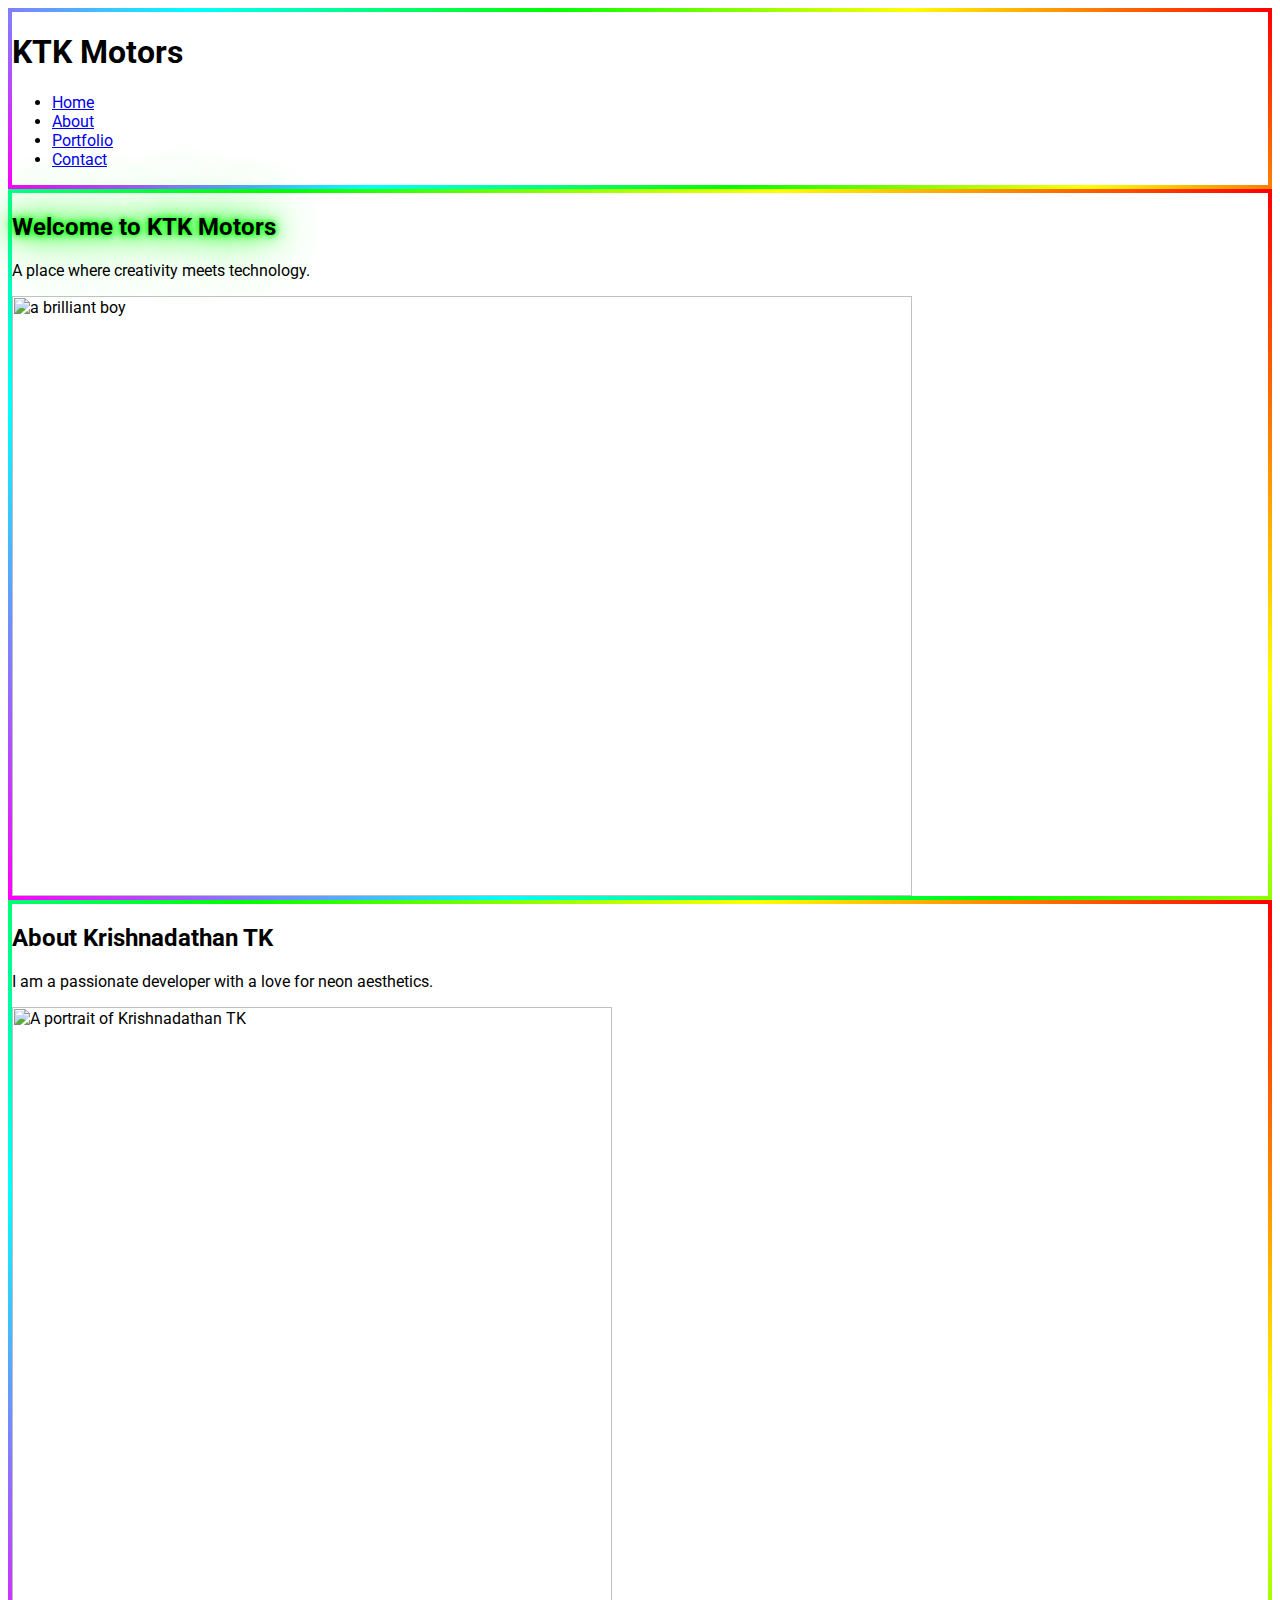
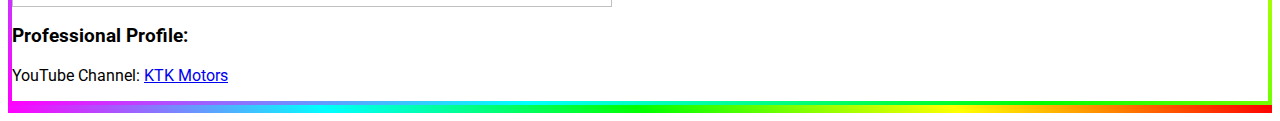
==== index.html @ 744f45d2 "Update index.html" ====
<html lang="en">
 <head>
  <meta charset="utf-8"/>
  <meta content="width=device-width, initial-scale=1.0" name="viewport"/>
  <title>
   KTK Motors
  </title>
  <script src="https://cdn.tailwindcss.com">
  </script>
  <link href="https://cdnjs.cloudflare.com/ajax/libs/font-awesome/5.15.3/css/all.min.css" rel="stylesheet"/>
  <link href="https://fonts.googleapis.com/css2?family=Roboto:wght@400;700&amp;display=swap" rel="stylesheet"/>
  <style>
   body {
            font-family: 'Roboto', sans-serif;
        }
        .neon-border {
            border: 4px solid;
            border-image-slice: 1;
            border-width: 4px;
            border-image-source: linear-gradient(45deg, #ff00ff, #00ffff, #00ff00, #ffff00, #ff0000);
            border-radius: 15px;
        }
        .neon-text {
            text-shadow: 0 0 5px #00ff00, 0 0 10px #00ff00, 0 0 20px #00ff00, 0 0 40px #00ff00, 0 0 80px #00ff00;
        }
  </style>
 </head>
 <body class="bg-gray-900 text-white">
  <header class="bg-gray-800 p-4 neon-border">
   <div class="container mx-auto flex justify-between items-center">
    <h1 class="text-3xl font-bold text-green">
     KTK Motors
    </h1>
    <nav>
     <ul class="flex space-x-4">
      <li>
       <a class="text-pink hover:text-blue" href="#home">
        Home
       </a>
      </li>
      <li>
       <a class="text-pink hover:text-blue" href="#about">
        About
       </a>
      </li>
      <li>
       <a class="text-pink hover:text-blue" href="#portfolio">
        Portfolio
       </a>
      </li>
      <li>
       <a class="text-pink hover:text-blue" href="#contact">
        Contact
       </a>
      </li>
     </ul>
    </nav>
   </div>
  </header>
  <section class="text-center py-20 bg-gray-900 neon-border mt-8 mx-4" id="home">
   <div class="container mx-auto max-w-screen-xl">
    <h2 class="text-6xl font-bold text-green neon-text">
     Welcome to KTK Motors
    </h2>
    <p class="mt-4 text-pink text-2xl">
     A place where creativity meets technology.
    </p>
  <img alt="a brilliant boy" class="mx-auto mt-8 rounded-lg shadow-lg" height="600" src="https://raw.githubusercontent.com/bxbotz2-21/website/main/image-file-name.jpg" width="900"/>
   </div>
  </section>
  <section class="py-20 bg-gray-800 neon-border mt-8 mx-4" id="about">
   <div class="container mx-auto max-w-screen-xl text-center">
    <h2 class="text-6xl font-bold text-green">
     About Krishnadathan TK
    </h2>
    <p class="mt-4 text-pink text-2xl">
     I am a passionate developer with a love for neon aesthetics.
    </p>
    <img alt="A portrait of Krishnadathan TK" class="mx-auto mt-8 rounded-full shadow-lg" height="600" src="https://i.ibb.co/Zm2gKZ2/your-image.jpg" width="600"/>
    <h3 class="text-4xl font-bold text-green mt-8">
     Professional Profile:
    </h3>
    <p class="mt-4 text-pink text-2xl">
     YouTube Channel: <a class="text-blue" href="https://www.youtube.com/@ktk-motors-8848" target="_blank">KTK Motors</a>
    </p>
   </div>
  </section>
  <section class="py-20 bg-gray-900 neon-border mt-8 mx-4" id="portfolio">
   <div class="container mx-auto max-w-screen-xl text-center">
    <h2 class="text-
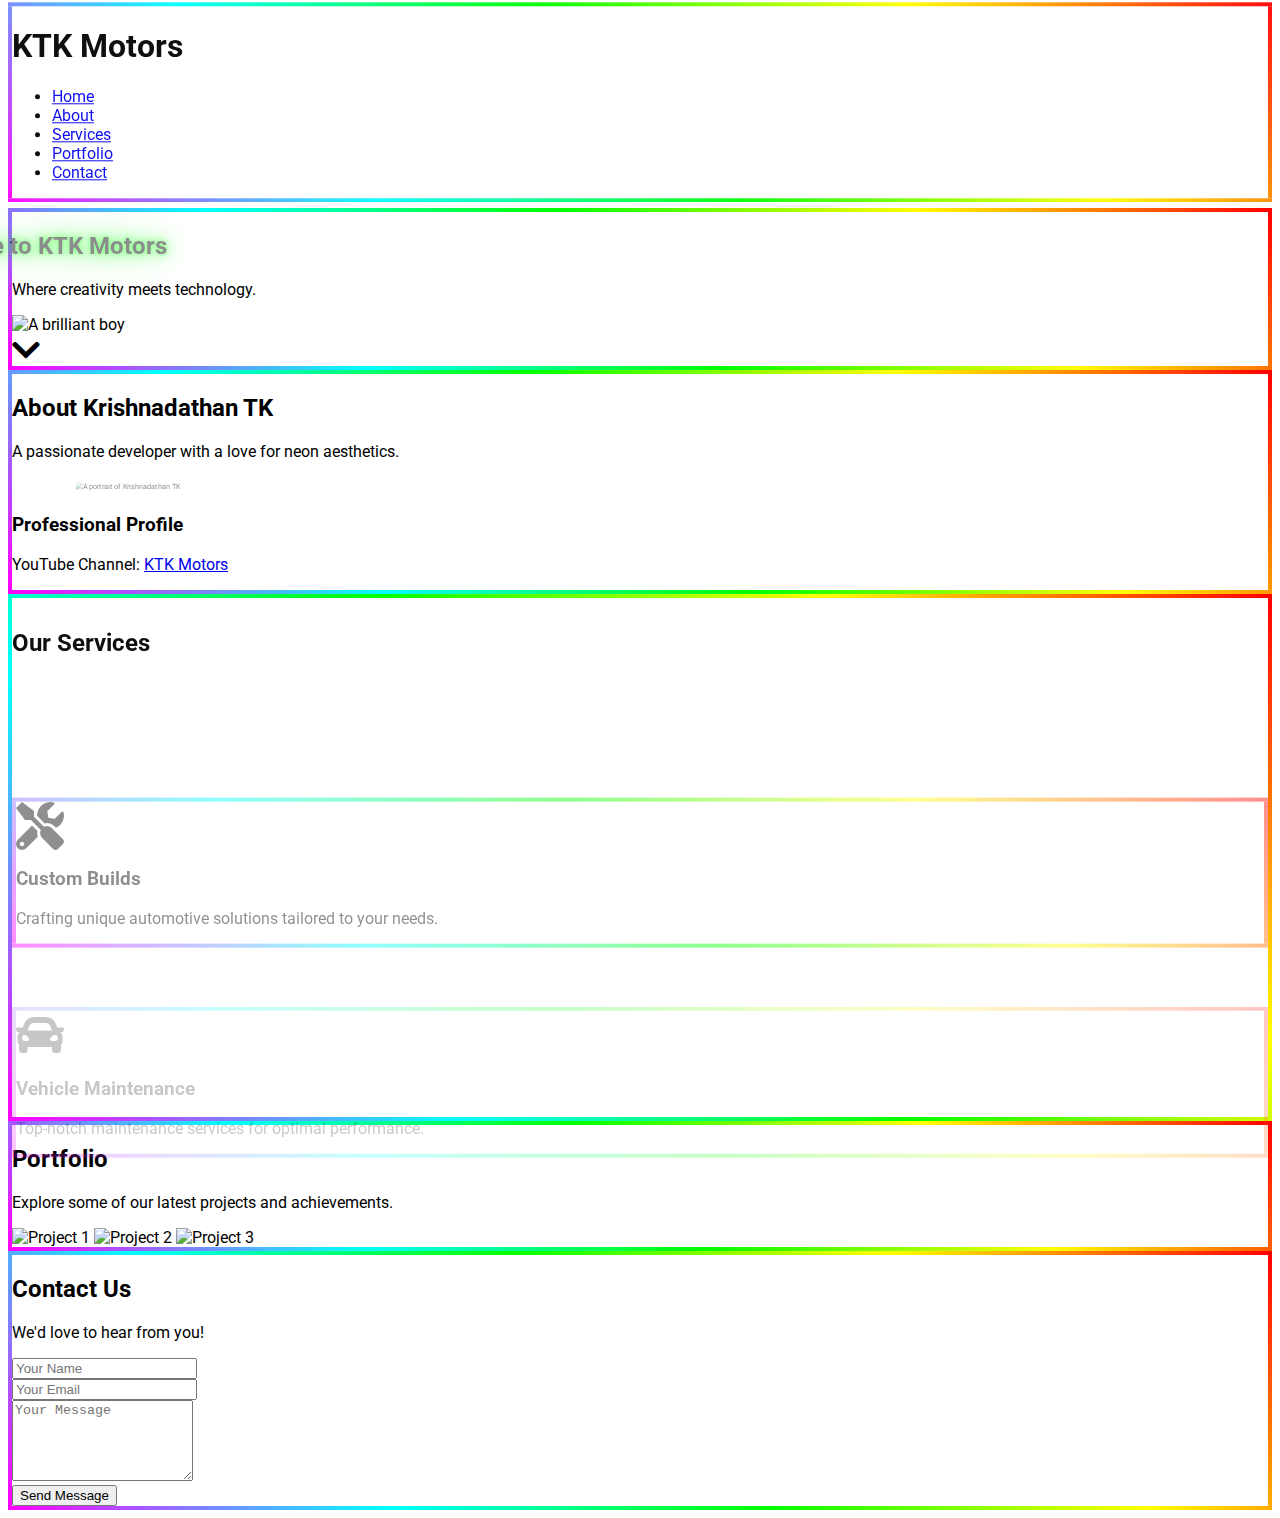
==== commit 3369db4a: "Update index.html" ====
--- a/index.html
+++ b/index.html
@@ -1,90 +1,159 @@
+<!DOCTYPE html>
 <html lang="en">
- <head>
-  <meta charset="utf-8"/>
-  <meta content="width=device-width, initial-scale=1.0" name="viewport"/>
-  <title>
-   KTK Motors
-  </title>
-  <script src="https://cdn.tailwindcss.com">
+<head>
+  <meta charset="UTF-8">
+  <meta name="viewport" content="width=device-width, initial-scale=1.0">
+  <title>KTK Motors</title>
+  <script src="https://cdn.tailwindcss.com"></script>
+  <script src="https://cdnjs.cloudflare.com/ajax/libs/gsap/3.12.2/gsap.min.js"></script>
+  <link rel="stylesheet" href="https://cdnjs.cloudflare.com/ajax/libs/font-awesome/5.15.3/css/all.min.css">
+  <link href="https://fonts.googleapis.com/css2?family=Roboto:wght@400;700&display=swap" rel="stylesheet">
+  <style>
+    body {
+      font-family: 'Roboto', sans-serif;
+    }
+
+    .neon-border {
+      border: 4px solid;
+      border-image-slice: 1;
+      border-width: 4px;
+      border-image-source: linear-gradient(45deg, #ff00ff, #00ffff, #00ff00, #ffff00, #ff0000);
+      border-radius: 15px;
+    }
+
+    .neon-text {
+      text-shadow: 0 0 5px #00ff00, 0 0 10px #00ff00, 0 0 20px #00ff00, 0 0 40px #00ff00, 0 0 80px #00ff00;
+    }
+
+    .scroll-down {
+      animation: bounce 2s infinite;
+    }
+
+    @keyframes bounce {
+      0%, 100% {
+        transform: translateY(0);
+      }
+      50% {
+        transform: translateY(-10px);
+      }
+    }
+  </style>
+</head>
+<body class="bg-gray-900 text-white">
+  <!-- Header -->
+  <header class="bg-gray-800 p-4 neon-border sticky top-0 z-50">
+    <div class="container mx-auto flex justify-between items-center">
+      <h1 class="text-3xl font-bold text-green">KTK Motors</h1>
+      <nav>
+        <ul class="flex space-x-4">
+          <li><a class="text-pink hover:text-blue" href="#home">Home</a></li>
+          <li><a class="text-pink hover:text-blue" href="#about">About</a></li>
+          <li><a class="text-pink hover:text-blue" href="#services">Services</a></li>
+          <li><a class="text-pink hover:text-blue" href="#portfolio">Portfolio</a></li>
+          <li><a class="text-pink hover:text-blue" href="#contact">Contact</a></li>
+        </ul>
+      </nav>
+    </div>
+  </header>
+
+  <!-- Hero Section -->
+  <section id="home" class="text-center py-20 bg-gray-900 neon-border">
+    <div class="container mx-auto max-w-screen-xl">
+      <h2 class="text-6xl font-bold text-green neon-text">Welcome to KTK Motors</h2>
+      <p class="mt-4 text-pink text-2xl">Where creativity meets technology.</p>
+      <img src="https://i.ibb.co/GPn6ypN" alt="A brilliant boy" class="mx-auto mt-8 rounded-lg shadow-lg" width="900" height="600">
+      <div class="scroll-down mt-8 text-pink">
+        <i class="fas fa-chevron-down fa-2x"></i>
+      </div>
+    </div>
+  </section>
+
+  <!-- About Section -->
+  <section id="about" class="py-20 bg-gray-800 neon-border">
+    <div class="container mx-auto text-center">
+      <h2 class="text-6xl font-bold text-green">About Krishnadathan TK</h2>
+      <p class="mt-4 text-pink text-2xl">A passionate developer with a love for neon aesthetics.</p>
+      <img src="https://i.ibb.co/Zm2gKZ2/your-image.jpg" alt="A portrait of Krishnadathan TK" class="mx-auto mt-8 rounded-full shadow-lg" width="400" height="400">
+      <h3 class="text-4xl font-bold text-green mt-8">Professional Profile</h3>
+      <p class="mt-4 text-pink text-2xl">
+        YouTube Channel: <a href="https://www.youtube.com/@ktk-motors-8848" target="_blank" class="text-blue">KTK Motors</a>
+      </p>
+    </div>
+  </section>
+
+  <!-- Services Section -->
+  <section id="services" class="py-20 bg-gray-900 neon-border">
+    <div class="container mx-auto text-center">
+      <h2 class="text-6xl font-bold text-green">Our Services</h2>
+      <div class="mt-8 grid grid-cols-1 md:grid-cols-3 gap-8">
+        <div class="p-4 bg-gray-800 neon-border rounded-lg">
+          <i class="fas fa-tools fa-3x text-green"></i>
+          <h3 class="text-2xl font-bold text-pink mt-4">Custom Builds</h3>
+          <p class="mt-2">Crafting unique automotive solutions tailored to your needs.</p>
+        </div>
+        <div class="p-4 bg-gray-800 neon-border rounded-lg">
+          <i class="fas fa-car fa-3x text-green"></i>
+          <h3 class="text-2xl font-bold text-pink mt-4">Vehicle Maintenance</h3>
+          <p class="mt-2">Top-notch maintenance services for optimal performance.</p>
+        </div>
+        <div class="p-4 bg-gray-800 neon-border rounded-lg">
+          <i class="fas fa-lightbulb fa-3x text-green"></i>
+          <h3 class="text-2xl font-bold text-pink mt-4">Innovative Ideas</h3>
+          <p class="mt-2">Bringing futuristic concepts to life in the automotive world.</p>
+        </div>
+      </div>
+    </div>
+  </section>
+
+  <!-- Portfolio Section -->
+  <section id="portfolio" class="py-20 bg-gray-800 neon-border">
+    <div class="container mx-auto text-center">
+      <h2 class="text-6xl font-bold text-green">Portfolio</h2>
+      <p class="mt-4 text-pink text-2xl">Explore some of our latest projects and achievements.</p>
+      <div class="mt-8 grid grid-cols-1 md:grid-cols-2 lg:grid-cols-3 gap-8">
+        <img src="https://via.placeholder.com/300" alt="Project 1" class="rounded-lg shadow-lg">
+        <img src="https://via.placeholder.com/300" alt="Project 2" class="rounded-lg shadow-lg">
+        <img src="https://via.placeholder.com/300" alt="Project 3" class="rounded-lg shadow-lg">
+      </div>
+    </div>
+  </section>
+
+  <!-- Contact Section -->
+  <section id="contact" class="py-20 bg-gray-900 neon-border">
+    <div class="container mx-auto text-center">
+      <h2 class="text-6xl font-bold text-green">Contact Us</h2>
+      <p class="mt-4 text-pink text-2xl">We'd love to hear from you!</p>
+      <form class="mt-8 max-w-xl mx-auto">
+        <div class="mb-4">
+          <input type="text" placeholder="Your Name" class="w-full p-3 rounded-lg bg-gray-800 text-white border border-pink">
+        </div>
+        <div class="mb-4">
+          <input type="email" placeholder="Your Email" class="w-full p-3 rounded-lg bg-gray-800 text-white border border-pink">
+        </div>
+        <div class="mb-4">
+          <textarea placeholder="Your Message" rows="5" class="w-full p-3 rounded-lg bg-gray-800 text-white border border-pink"></textarea>
+        </div>
+        <button type="submit" class="px-6 py-3 bg-pink text-white font-bold rounded-lg hover:bg-blue">Send Message</button>
+      </form>
+    </div>
+  </section>
+
+  <script>
+    // Add smooth scrolling
+    document.querySelectorAll('a[href^="#"]').forEach(anchor => {
+      anchor.addEventListener('click', function (e) {
+        e.preventDefault();
+        document.querySelector(this.getAttribute('href')).scrollIntoView({
+          behavior: 'smooth'
+        });
+      });
+    });
+
+    // GSAP animations
+    gsap.from("header", { duration: 1, y: -100, opacity: 0 });
+    gsap.from("#home h2", { duration: 1, x: -200, opacity: 0, delay: 0.5 });
+    gsap.from("#about img", { duration: 1, scale: 0, opacity: 0, delay: 0.5 });
+    gsap.from("#services div", { duration: 1, y: 200, opacity: 0, stagger: 0.2 });
   </script>
-  <link href="https://cdnjs.cloudflare.com/ajax/libs/font-awesome/5.15.3/css/all.min.css" rel="stylesheet"/>
-  <link href="https://fonts.googleapis.com/css2?family=Roboto:wght@400;700&amp;display=swap" rel="stylesheet"/>
-  <style>
-   body {
-            font-family: 'Roboto', sans-serif;
-        }
-        .neon-border {
-            border: 4px solid;
-            border-image-slice: 1;
-            border-width: 4px;
-            border-image-source: linear-gradient(45deg, #ff00ff, #00ffff, #00ff00, #ffff00, #ff0000);
-            border-radius: 15px;
-        }
-        .neon-text {
-            text-shadow: 0 0 5px #00ff00, 0 0 10px #00ff00, 0 0 20px #00ff00, 0 0 40px #00ff00, 0 0 80px #00ff00;
-        }
-  </style>
- </head>
- <body class="bg-gray-900 text-white">
-  <header class="bg-gray-800 p-4 neon-border">
-   <div class="container mx-auto flex justify-between items-center">
-    <h1 class="text-3xl font-bold text-green">
-     KTK Motors
-    </h1>
-    <nav>
-     <ul class="flex space-x-4">
-      <li>
-       <a class="text-pink hover:text-blue" href="#home">
-        Home
-       </a>
-      </li>
-      <li>
-       <a class="text-pink hover:text-blue" href="#about">
-        About
-       </a>
-      </li>
-      <li>
-       <a class="text-pink hover:text-blue" href="#portfolio">
-        Portfolio
-       </a>
-      </li>
-      <li>
-       <a class="text-pink hover:text-blue" href="#contact">
-        Contact
-       </a>
-      </li>
-     </ul>
-    </nav>
-   </div>
-  </header>
-  <section class="text-center py-20 bg-gray-900 neon-border mt-8 mx-4" id="home">
-   <div class="container mx-auto max-w-screen-xl">
-    <h2 class="text-6xl font-bold text-green neon-text">
-     Welcome to KTK Motors
-    </h2>
-    <p class="mt-4 text-pink text-2xl">
-     A place where creativity meets technology.
-    </p>
-  <img alt="a brilliant boy" class="mx-auto mt-8 rounded-lg shadow-lg" height="600" src="https://raw.githubusercontent.com/bxbotz2-21/website/main/image-file-name.jpg" width="900"/>
-   </div>
-  </section>
-  <section class="py-20 bg-gray-800 neon-border mt-8 mx-4" id="about">
-   <div class="container mx-auto max-w-screen-xl text-center">
-    <h2 class="text-6xl font-bold text-green">
-     About Krishnadathan TK
-    </h2>
-    <p class="mt-4 text-pink text-2xl">
-     I am a passionate developer with a love for neon aesthetics.
-    </p>
-    <img alt="A portrait of Krishnadathan TK" class="mx-auto mt-8 rounded-full shadow-lg" height="600" src="https://i.ibb.co/Zm2gKZ2/your-image.jpg" width="600"/>
-    <h3 class="text-4xl font-bold text-green mt-8">
-     Professional Profile:
-    </h3>
-    <p class="mt-4 text-pink text-2xl">
-     YouTube Channel: <a class="text-blue" href="https://www.youtube.com/@ktk-motors-8848" target="_blank">KTK Motors</a>
-    </p>
-   </div>
-  </section>
-  <section class="py-20 bg-gray-900 neon-border mt-8 mx-4" id="portfolio">
-   <div class="container mx-auto max-w-screen-xl text-center">
-    <h2 class="text-
+</body>
+</html>
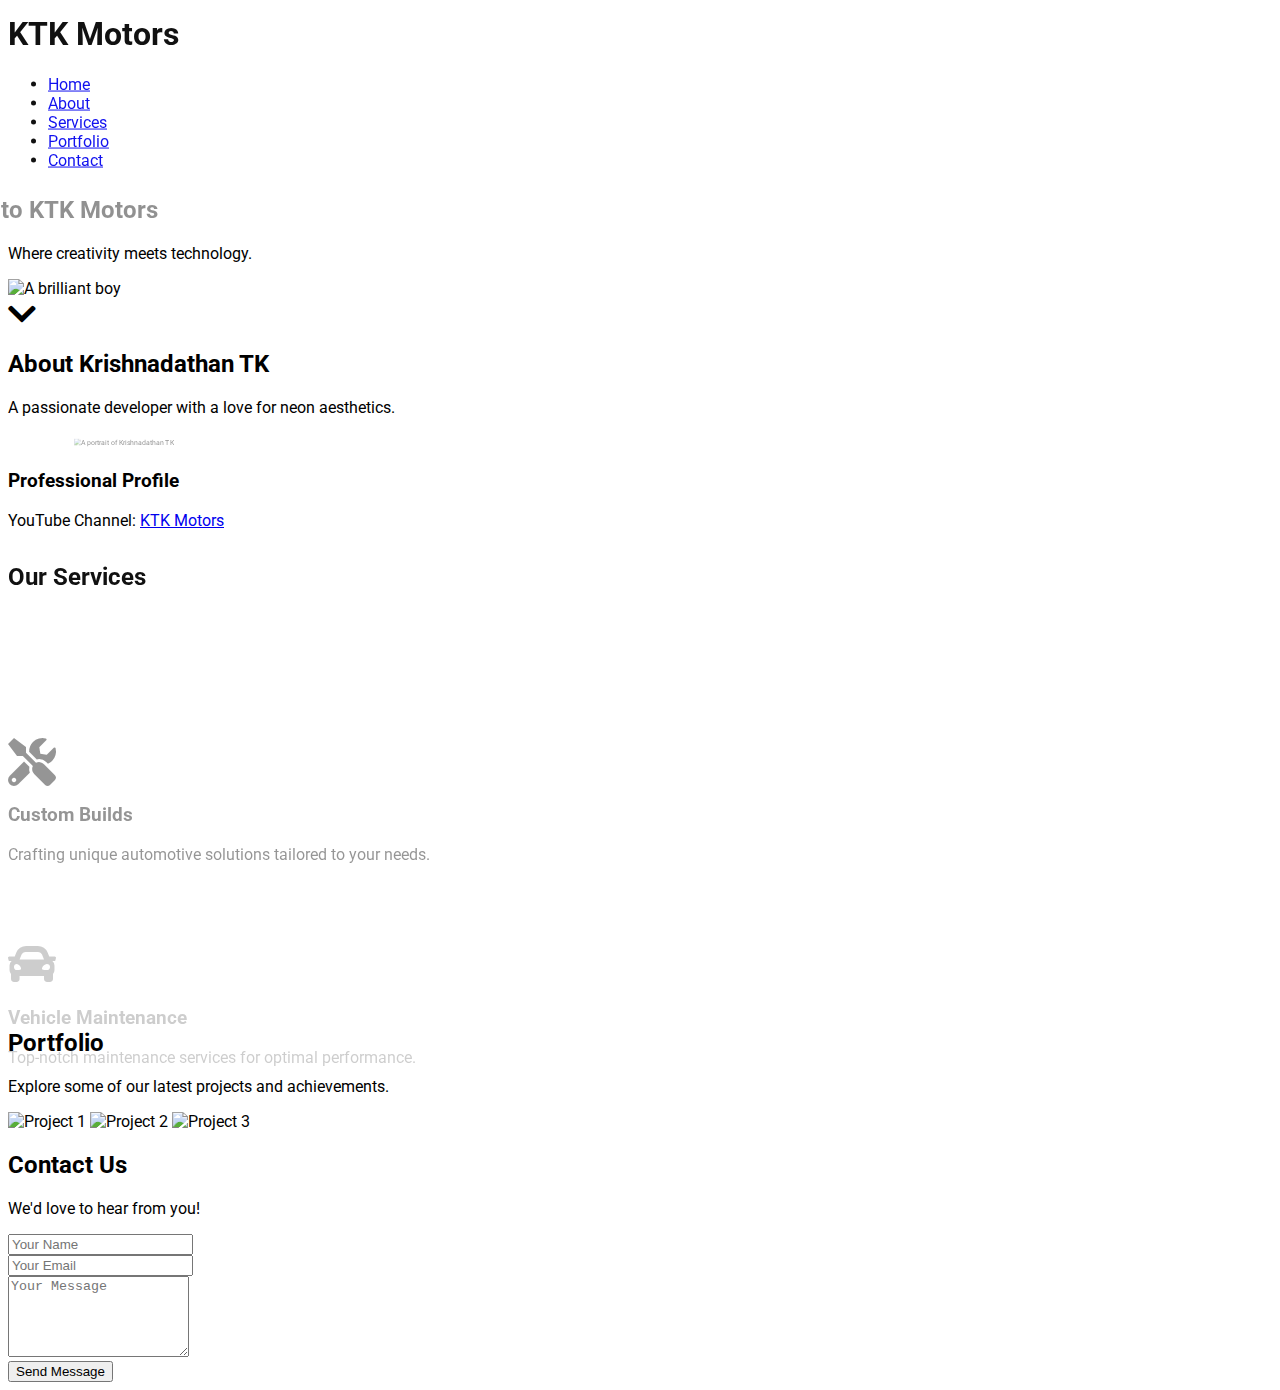
==== commit 8faa6488: "Update index.html" ====
--- a/index.html
+++ b/index.html
@@ -11,18 +11,6 @@
   <style>
     body {
       font-family: 'Roboto', sans-serif;
-    }
-
-    .neon-border {
-      border: 4px solid;
-      border-image-slice: 1;
-      border-width: 4px;
-      border-image-source: linear-gradient(45deg, #ff00ff, #00ffff, #00ff00, #ffff00, #ff0000);
-      border-radius: 15px;
-    }
-
-    .neon-text {
-      text-shadow: 0 0 5px #00ff00, 0 0 10px #00ff00, 0 0 20px #00ff00, 0 0 40px #00ff00, 0 0 80px #00ff00;
     }
 
     .scroll-down {
@@ -41,7 +29,7 @@
 </head>
 <body class="bg-gray-900 text-white">
   <!-- Header -->
-  <header class="bg-gray-800 p-4 neon-border sticky top-0 z-50">
+  <header class="bg-gray-800 p-4 sticky top-0 z-50">
     <div class="container mx-auto flex justify-between items-center">
       <h1 class="text-3xl font-bold text-green">KTK Motors</h1>
       <nav>
@@ -57,11 +45,11 @@
   </header>
 
   <!-- Hero Section -->
-  <section id="home" class="text-center py-20 bg-gray-900 neon-border">
+  <section id="home" class="text-center py-20 bg-gray-900">
     <div class="container mx-auto max-w-screen-xl">
-      <h2 class="text-6xl font-bold text-green neon-text">Welcome to KTK Motors</h2>
+      <h2 class="text-6xl font-bold text-green">Welcome to KTK Motors</h2>
       <p class="mt-4 text-pink text-2xl">Where creativity meets technology.</p>
-      <img src="https://i.ibb.co/GPn6ypN" alt="A brilliant boy" class="mx-auto mt-8 rounded-lg shadow-lg" width="900" height="600">
+      <img src="https://i.ibb.co/GPn6ypN/new-image.jpg" alt="A brilliant boy" class="mx-auto mt-8 rounded-lg shadow-lg" width="900" height="600">
       <div class="scroll-down mt-8 text-pink">
         <i class="fas fa-chevron-down fa-2x"></i>
       </div>
@@ -69,7 +57,7 @@
   </section>
 
   <!-- About Section -->
-  <section id="about" class="py-20 bg-gray-800 neon-border">
+  <section id="about" class="py-20 bg-gray-800">
     <div class="container mx-auto text-center">
       <h2 class="text-6xl font-bold text-green">About Krishnadathan TK</h2>
       <p class="mt-4 text-pink text-2xl">A passionate developer with a love for neon aesthetics.</p>
@@ -82,21 +70,21 @@
   </section>
 
   <!-- Services Section -->
-  <section id="services" class="py-20 bg-gray-900 neon-border">
+  <section id="services" class="py-20 bg-gray-900">
     <div class="container mx-auto text-center">
       <h2 class="text-6xl font-bold text-green">Our Services</h2>
       <div class="mt-8 grid grid-cols-1 md:grid-cols-3 gap-8">
-        <div class="p-4 bg-gray-800 neon-border rounded-lg">
+        <div class="p-4 bg-gray-800 rounded-lg">
           <i class="fas fa-tools fa-3x text-green"></i>
           <h3 class="text-2xl font-bold text-pink mt-4">Custom Builds</h3>
           <p class="mt-2">Crafting unique automotive solutions tailored to your needs.</p>
         </div>
-        <div class="p-4 bg-gray-800 neon-border rounded-lg">
+        <div class="p-4 bg-gray-800 rounded-lg">
           <i class="fas fa-car fa-3x text-green"></i>
           <h3 class="text-2xl font-bold text-pink mt-4">Vehicle Maintenance</h3>
           <p class="mt-2">Top-notch maintenance services for optimal performance.</p>
         </div>
-        <div class="p-4 bg-gray-800 neon-border rounded-lg">
+        <div class="p-4 bg-gray-800 rounded-lg">
           <i class="fas fa-lightbulb fa-3x text-green"></i>
           <h3 class="text-2xl font-bold text-pink mt-4">Innovative Ideas</h3>
           <p class="mt-2">Bringing futuristic concepts to life in the automotive world.</p>
@@ -106,7 +94,7 @@
   </section>
 
   <!-- Portfolio Section -->
-  <section id="portfolio" class="py-20 bg-gray-800 neon-border">
+  <section id="portfolio" class="py-20 bg-gray-800">
     <div class="container mx-auto text-center">
       <h2 class="text-6xl font-bold text-green">Portfolio</h2>
       <p class="mt-4 text-pink text-2xl">Explore some of our latest projects and achievements.</p>
@@ -119,7 +107,7 @@
   </section>
 
   <!-- Contact Section -->
-  <section id="contact" class="py-20 bg-gray-900 neon-border">
+  <section id="contact" class="py-20 bg-gray-900">
     <div class="container mx-auto text-center">
       <h2 class="text-6xl font-bold text-green">Contact Us</h2>
       <p class="mt-4 text-pink text-2xl">We'd love to hear from you!</p>
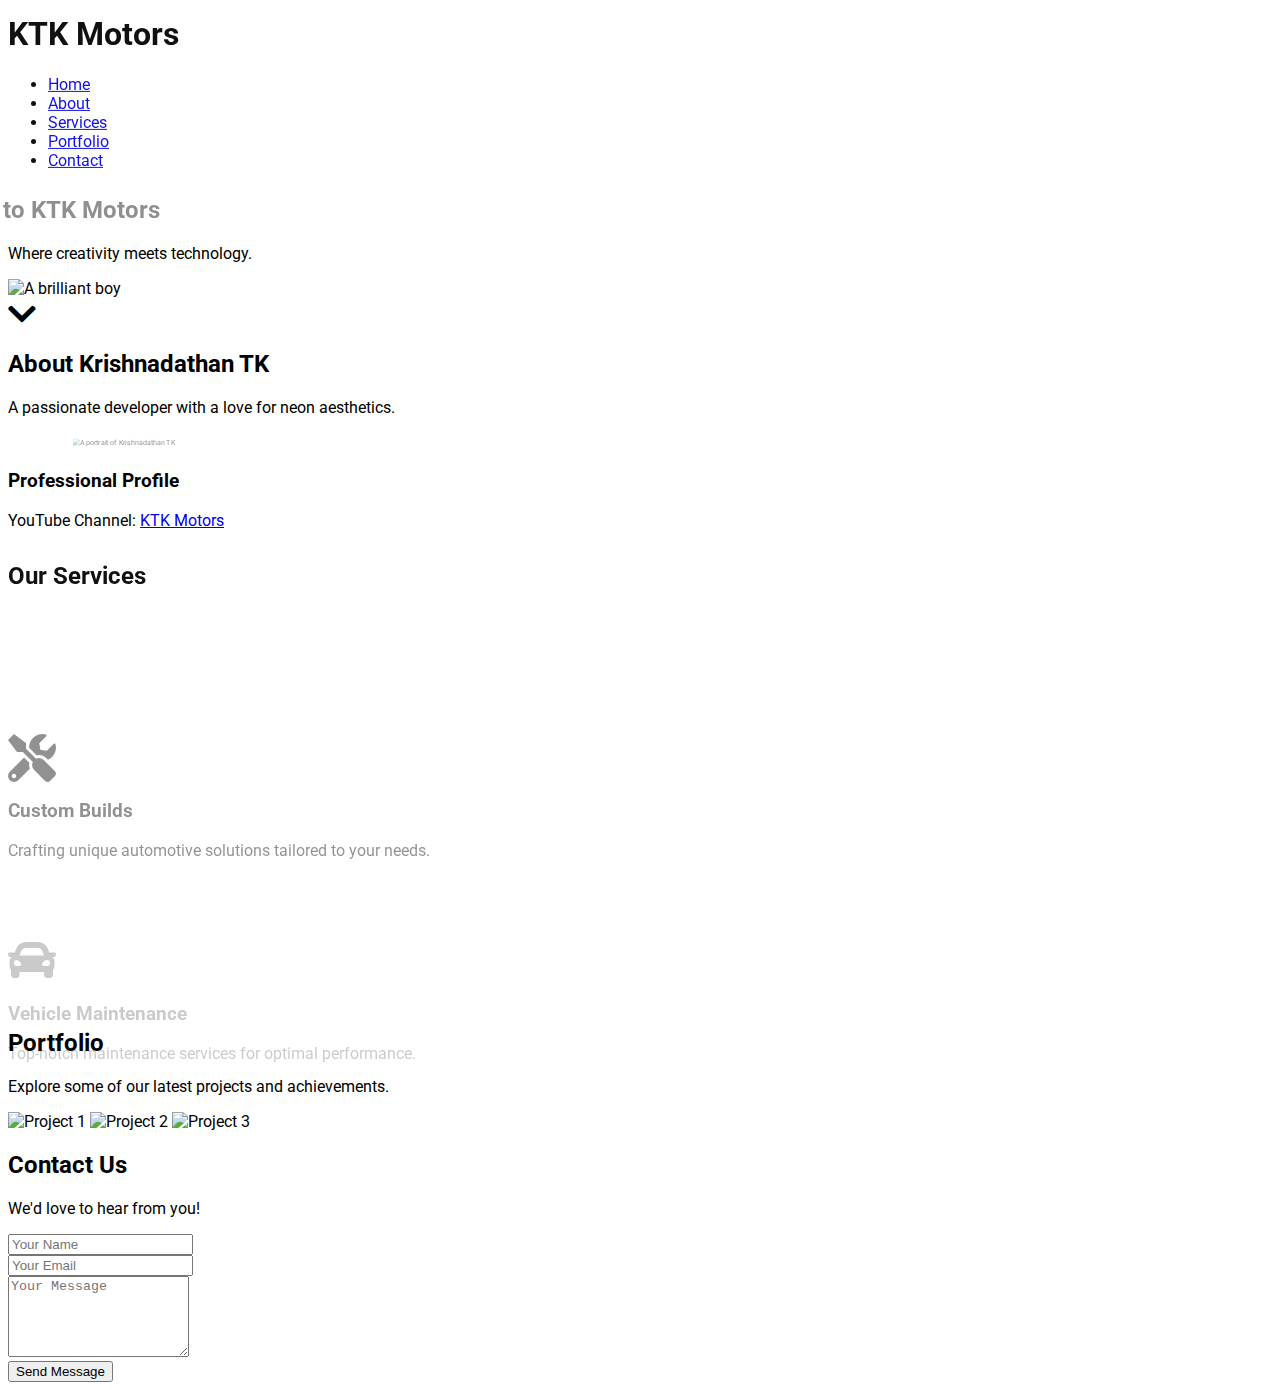
==== commit a5c84de6: "Update index.html" ====
--- a/index.html
+++ b/index.html
@@ -49,7 +49,7 @@
     <div class="container mx-auto max-w-screen-xl">
       <h2 class="text-6xl font-bold text-green">Welcome to KTK Motors</h2>
       <p class="mt-4 text-pink text-2xl">Where creativity meets technology.</p>
-      <img src="https://i.ibb.co/GPn6ypN/new-image.jpg" alt="A brilliant boy" class="mx-auto mt-8 rounded-lg shadow-lg" width="900" height="600">
+      <img src="https://github.com/BXBotz2021/WEBSITE/blob/341c43a96e666340f5ae384b4702b853178d1aa9/ktkmotors.jpeg" alt="A brilliant boy" class="mx-auto mt-8 rounded-lg shadow-lg" width="900" height="600">
       <div class="scroll-down mt-8 text-pink">
         <i class="fas fa-chevron-down fa-2x"></i>
       </div>
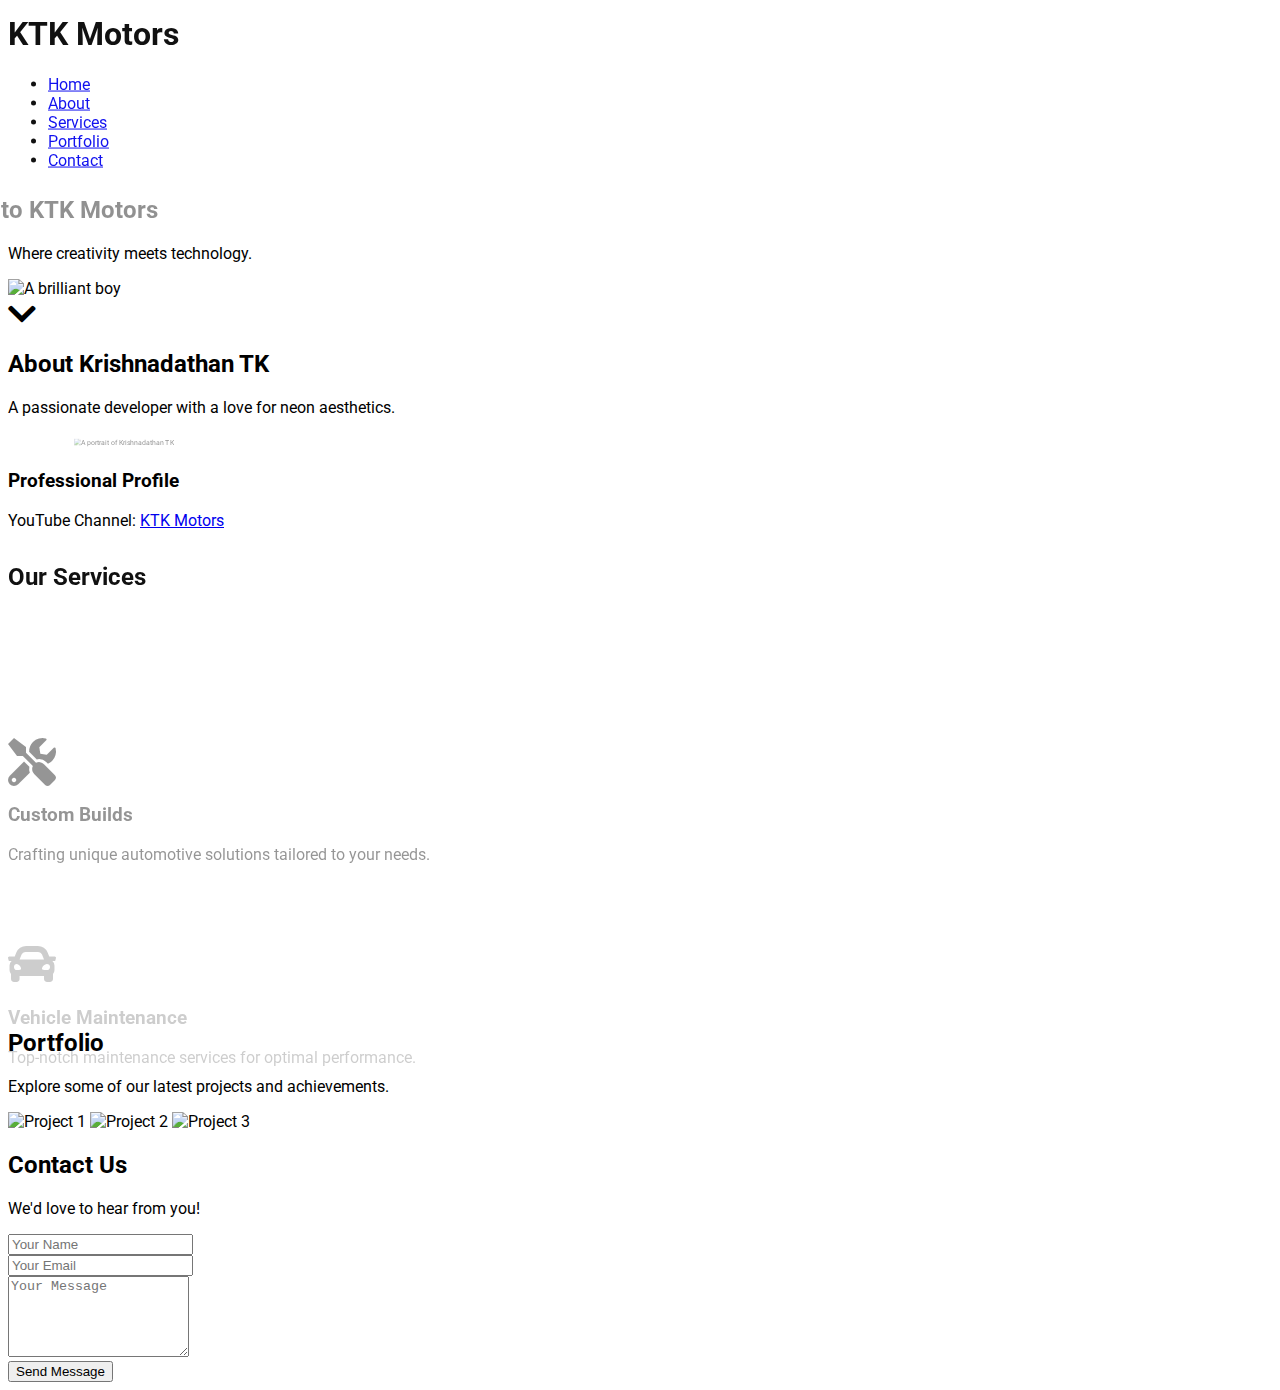
==== commit 64b00f29: "Update index.html" ====
--- a/index.html
+++ b/index.html
@@ -49,7 +49,7 @@
     <div class="container mx-auto max-w-screen-xl">
       <h2 class="text-6xl font-bold text-green">Welcome to KTK Motors</h2>
       <p class="mt-4 text-pink text-2xl">Where creativity meets technology.</p>
-      <img src="https://github.com/BXBotz2021/WEBSITE/blob/341c43a96e666340f5ae384b4702b853178d1aa9/ktkmotors.jpeg" alt="A brilliant boy" class="mx-auto mt-8 rounded-lg shadow-lg" width="900" height="600">
+      <img src="https://raw.githubusercontent.com/BXBotz2021/WEBSITE/main/341c43a96e666340f5ae384b4702b853178d1aa9/ktkmotors.jpeg" alt="A brilliant boy" class="mx-auto mt-8 rounded-lg shadow-lg" width="900" height="600">
       <div class="scroll-down mt-8 text-pink">
         <i class="fas fa-chevron-down fa-2x"></i>
       </div>
@@ -99,9 +99,9 @@
       <h2 class="text-6xl font-bold text-green">Portfolio</h2>
       <p class="mt-4 text-pink text-2xl">Explore some of our latest projects and achievements.</p>
       <div class="mt-8 grid grid-cols-1 md:grid-cols-2 lg:grid-cols-3 gap-8">
-        <img src="https://via.placeholder.com/300" alt="Project 1" class="rounded-lg shadow-lg">
-        <img src="https://via.placeholder.com/300" alt="Project 2" class="rounded-lg shadow-lg">
-        <img src="https://via.placeholder.com/300" alt="Project 3" class="rounded-lg shadow-lg">
+        <img src="https://raw.githubusercontent.com/BXBotz2021/WEBSITE/main/dcb8be32b11b3bb78a66e8aeb9c078cb16a3913b/ktk3.jpeg" alt="Project 1" class="rounded-lg shadow-lg">
+        <img src="https://raw.githubusercontent.com/BXBotz2021/WEBSITE/main/81db85a5f5ba31804adfd7ed2a85757fb1246da2/ktk2.jpeg" alt="Project 2" class="rounded-lg shadow-lg">
+        <img src="https://raw.githubusercontent.com/BXBotz2021/WEBSITE/main/3b06da9e0964c57d525e9533d8d7ee663a22056f/ktk1.jpeg" alt="Project 3" class="rounded-lg shadow-lg">
       </div>
     </div>
   </section>
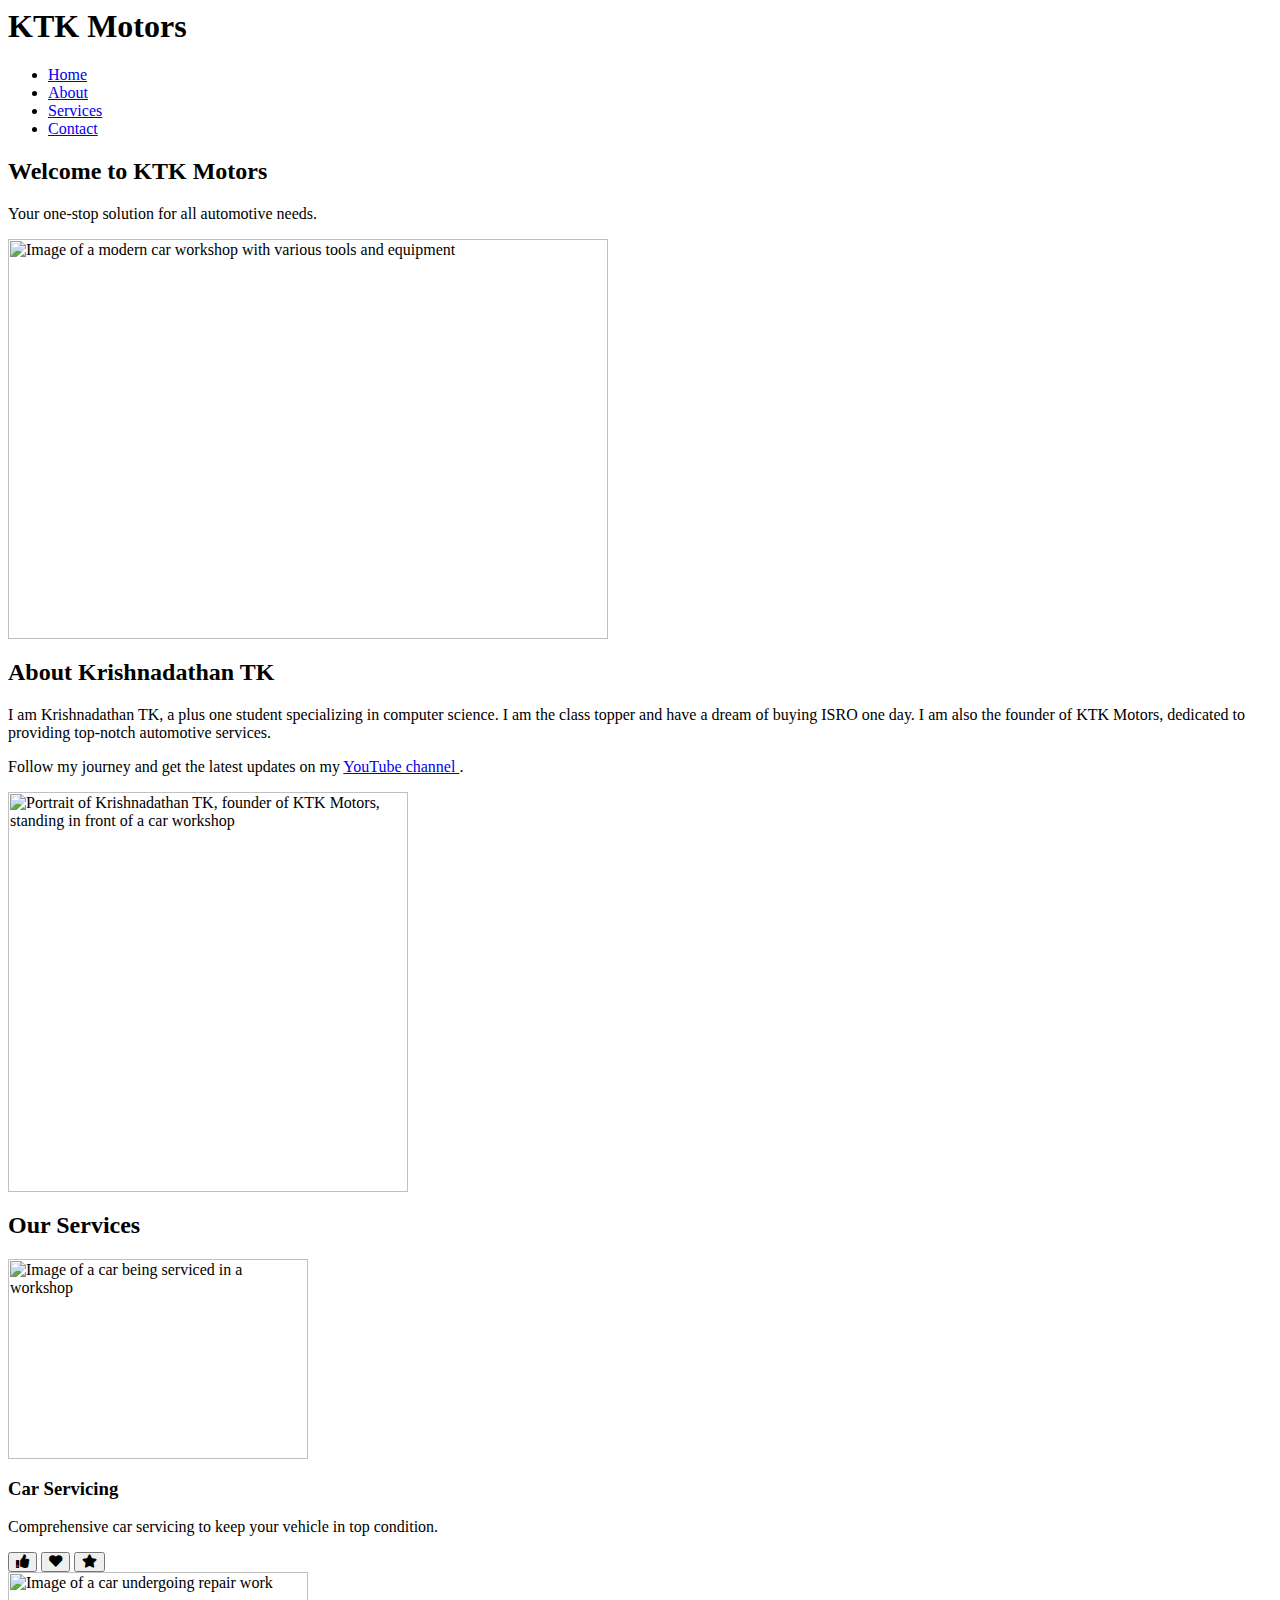
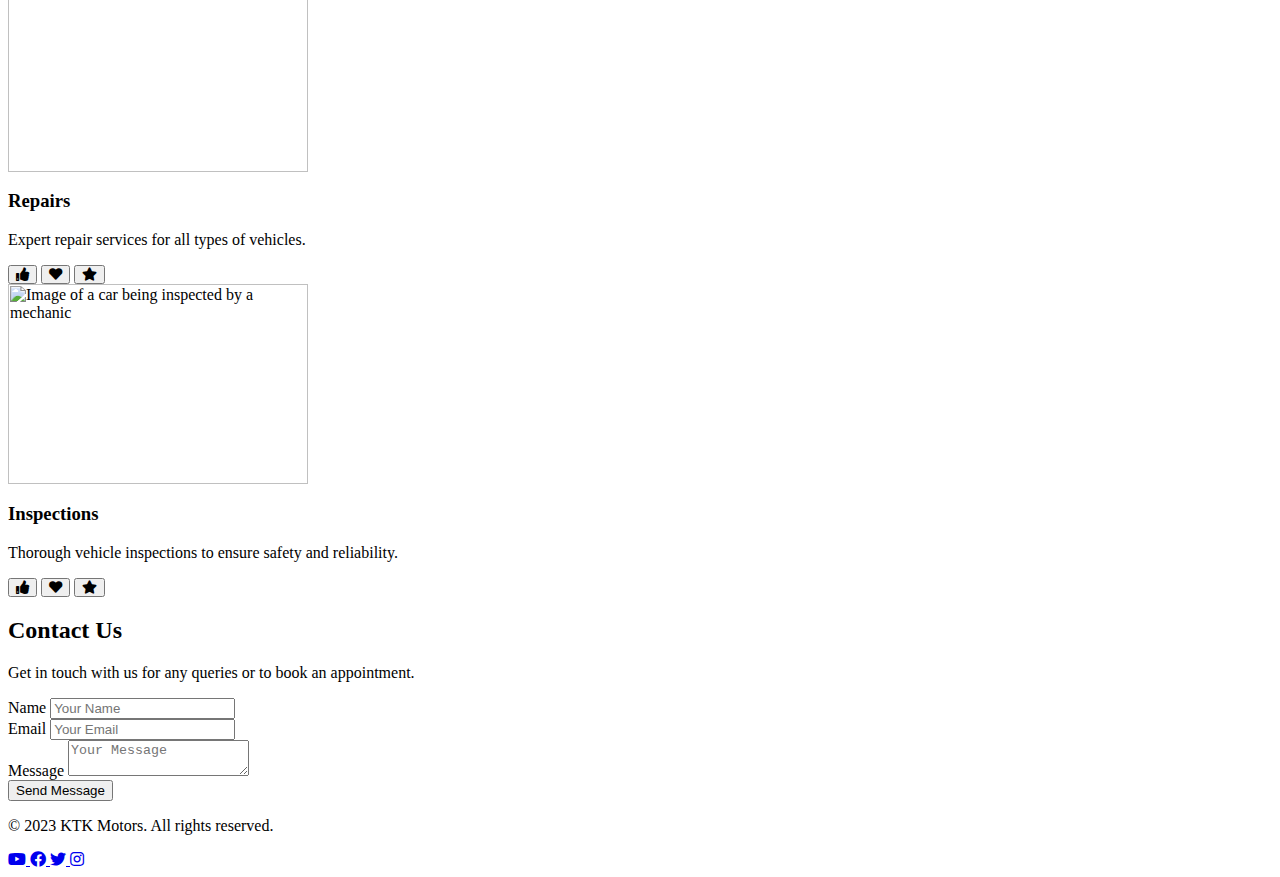
==== commit d7852734: "Update index.html" ====
--- a/index.html
+++ b/index.html
@@ -1,147 +1,264 @@
-<!DOCTYPE html>
 <html lang="en">
-<head>
-  <meta charset="UTF-8">
-  <meta name="viewport" content="width=device-width, initial-scale=1.0">
-  <title>KTK Motors</title>
-  <script src="https://cdn.tailwindcss.com"></script>
-  <script src="https://cdnjs.cloudflare.com/ajax/libs/gsap/3.12.2/gsap.min.js"></script>
-  <link rel="stylesheet" href="https://cdnjs.cloudflare.com/ajax/libs/font-awesome/5.15.3/css/all.min.css">
-  <link href="https://fonts.googleapis.com/css2?family=Roboto:wght@400;700&display=swap" rel="stylesheet">
+ <head>
+  <meta charset="utf-8"/>
+  <meta content="width=device-width, initial-scale=1.0" name="viewport"/>
+  <title>
+   KTK Motors - Krishnadathan TK
+  </title>
+  <script src="https://cdn.tailwindcss.com">
+  </script>
+  <link href="https://cdnjs.cloudflare.com/ajax/libs/font-awesome/5.15.3/css/all.min.css" rel="stylesheet"/>
+  <link href="https://fonts.googleapis.com/css2?family=Roboto:wght@400;700&amp;display=swap" rel="stylesheet"/>
   <style>
-    body {
-      font-family: 'Roboto', sans-serif;
-    }
-
-    .scroll-down {
-      animation: bounce 2s infinite;
-    }
-
-    @keyframes bounce {
-      0%, 100% {
-        transform: translateY(0);
-      }
-      50% {
-        transform: translateY(-10px);
-      }
-    }
+   @keyframes fadeIn {
+    from {
+     opacity: 0;
+    }
+    to {
+     opacity: 1;
+    }
+   }
+   @keyframes slideInLeft {
+    from {
+     transform: translateX(-100%);
+    }
+    to {
+     transform: translateX(0);
+    }
+   }
+   @keyframes slideInRight {
+    from {
+     transform: translateX(100%);
+    }
+    to {
+     transform: translateX(0);
+    }
+   }
+   @keyframes bounce {
+    0%, 20%, 50%, 80%, 100% {
+     transform: translateY(0);
+    }
+    40% {
+     transform: translateY(-30px);
+    }
+    60% {
+     transform: translateY(-15px);
+    }
+   }
+   .fade-in {
+    animation: fadeIn 2s ease-in-out;
+   }
+   .slide-in-left {
+    animation: slideInLeft 2s ease-in-out;
+   }
+   .slide-in-right {
+    animation: slideInRight 2s ease-in-out;
+   }
+   .bounce {
+    animation: bounce 1s;
+   }
   </style>
-</head>
-<body class="bg-gray-900 text-white">
-  <!-- Header -->
-  <header class="bg-gray-800 p-4 sticky top-0 z-50">
-    <div class="container mx-auto flex justify-between items-center">
-      <h1 class="text-3xl font-bold text-green">KTK Motors</h1>
-      <nav>
-        <ul class="flex space-x-4">
-          <li><a class="text-pink hover:text-blue" href="#home">Home</a></li>
-          <li><a class="text-pink hover:text-blue" href="#about">About</a></li>
-          <li><a class="text-pink hover:text-blue" href="#services">Services</a></li>
-          <li><a class="text-pink hover:text-blue" href="#portfolio">Portfolio</a></li>
-          <li><a class="text-pink hover:text-blue" href="#contact">Contact</a></li>
-        </ul>
-      </nav>
-    </div>
+ </head>
+ <body class="font-roboto bg-gray-100">
+  <header class="bg-blue-900 text-white p-4">
+   <div class="container mx-auto flex justify-between items-center">
+    <h1 class="text-2xl font-bold">
+     KTK Motors
+    </h1>
+    <nav>
+     <ul class="flex space-x-4">
+      <li>
+       <a class="hover:underline" href="#home">
+        Home
+       </a>
+      </li>
+      <li>
+       <a class="hover:underline" href="#about">
+        About
+       </a>
+      </li>
+      <li>
+       <a class="hover:underline" href="#services">
+        Services
+       </a>
+      </li>
+      <li>
+       <a class="hover:underline" href="#contact">
+        Contact
+       </a>
+      </li>
+     </ul>
+    </nav>
+   </div>
   </header>
-
-  <!-- Hero Section -->
-  <section id="home" class="text-center py-20 bg-gray-900">
-    <div class="container mx-auto max-w-screen-xl">
-      <h2 class="text-6xl font-bold text-green">Welcome to KTK Motors</h2>
-      <p class="mt-4 text-pink text-2xl">Where creativity meets technology.</p>
-      <img src="https://raw.githubusercontent.com/BXBotz2021/WEBSITE/main/341c43a96e666340f5ae384b4702b853178d1aa9/ktkmotors.jpeg" alt="A brilliant boy" class="mx-auto mt-8 rounded-lg shadow-lg" width="900" height="600">
-      <div class="scroll-down mt-8 text-pink">
-        <i class="fas fa-chevron-down fa-2x"></i>
+  <section class="bg-white py-10 fade-in" id="home">
+   <div class="container mx-auto text-center">
+    <h2 class="text-4xl font-bold mb-4">
+     Welcome to KTK Motors
+    </h2>
+    <p class="text-lg mb-6">
+     Your one-stop solution for all automotive needs.
+    </p>
+    <img alt="Image of a modern car workshop with various tools and equipment" class="mx-auto" height="400" src="https://storage.googleapis.com/a1aa/image/1lEsE2Ff5OwedUiuEcIShMsPfQTfDv39Od6NWusx54SwjroPB.jpg" width="600"/>
+   </div>
+  </section>
+  <section class="bg-gray-200 py-10 slide-in-left" id="about">
+   <div class="container mx-auto flex flex-col md:flex-row items-center">
+    <div class="md:w-1/2 p-4">
+     <h2 class="text-3xl font-bold mb-4">
+      About Krishnadathan TK
+     </h2>
+     <p class="text-lg mb-4">
+      I am Krishnadathan TK, a plus one student specializing in computer science. I am the class topper and have a dream of buying ISRO one day. I am also the founder of KTK Motors, dedicated to providing top-notch automotive services.
+     </p>
+     <p class="text-lg">
+      Follow my journey and get the latest updates on my
+      <a class="text-blue-600 hover:underline" href="https://www.youtube.com/@ktk-motors-8848">
+       YouTube channel
+      </a>
+      .
+     </p>
+    </div>
+    <div class="md:w-1/2 p-4">
+     <img alt="Portrait of Krishnadathan TK, founder of KTK Motors, standing in front of a car workshop" class="rounded-full mx-auto" height="400" src="https://envs.sh/U3D.jpg" width="400"/>
+    </div>
+   </div>
+  </section>
+  <section class="bg-white py-10 slide-in-right" id="services">
+   <div class="container mx-auto text-center">
+    <h2 class="text-3xl font-bold mb-6">
+     Our Services
+    </h2>
+    <div class="grid grid-cols-1 md:grid-cols-3 gap-6">
+     <div class="bg-gray-100 p-6 rounded-lg shadow-md">
+      <img alt="Image of a car being serviced in a workshop" class="mb-4" height="200" src="https://storage.googleapis.com/a1aa/image/XDlBeFxhKJXyYqyeLA0UhGayUF2LXeIczkcIZwMlOmkfjroPB.jpg" width="300"/>
+      <h3 class="text-2xl font-bold mb-2">
+       Car Servicing
+      </h3>
+      <p>
+       Comprehensive car servicing to keep your vehicle in top condition.
+      </p>
+      <div class="flex justify-center space-x-4 mt-4">
+       <button class="text-blue-600 hover:text-blue-800" onclick="this.classList.add('bounce')">
+        <i class="fas fa-thumbs-up">
+        </i>
+       </button>
+       <button class="text-red-600 hover:text-red-800" onclick="this.classList.add('bounce')">
+        <i class="fas fa-heart">
+        </i>
+       </button>
+       <button class="text-yellow-600 hover:text-yellow-800" onclick="this.classList.add('bounce')">
+        <i class="fas fa-star">
+        </i>
+       </button>
       </div>
-    </div>
-  </section>
-
-  <!-- About Section -->
-  <section id="about" class="py-20 bg-gray-800">
-    <div class="container mx-auto text-center">
-      <h2 class="text-6xl font-bold text-green">About Krishnadathan TK</h2>
-      <p class="mt-4 text-pink text-2xl">A passionate developer with a love for neon aesthetics.</p>
-      <img src="https://i.ibb.co/Zm2gKZ2/your-image.jpg" alt="A portrait of Krishnadathan TK" class="mx-auto mt-8 rounded-full shadow-lg" width="400" height="400">
-      <h3 class="text-4xl font-bold text-green mt-8">Professional Profile</h3>
-      <p class="mt-4 text-pink text-2xl">
-        YouTube Channel: <a href="https://www.youtube.com/@ktk-motors-8848" target="_blank" class="text-blue">KTK Motors</a>
+     </div>
+     <div class="bg-gray-100 p-6 rounded-lg shadow-md">
+      <img alt="Image of a car undergoing repair work" class="mb-4" height="200" src="https://storage.googleapis.com/a1aa/image/6N7cxtmaWVJfTa4YQzSUmlW6JfFyWMm2Ulvf95T2euCAkroPB.jpg" width="300"/>
+      <h3 class="text-2xl font-bold mb-2">
+       Repairs
+      </h3>
+      <p>
+       Expert repair services for all types of vehicles.
       </p>
-    </div>
-  </section>
-
-  <!-- Services Section -->
-  <section id="services" class="py-20 bg-gray-900">
-    <div class="container mx-auto text-center">
-      <h2 class="text-6xl font-bold text-green">Our Services</h2>
-      <div class="mt-8 grid grid-cols-1 md:grid-cols-3 gap-8">
-        <div class="p-4 bg-gray-800 rounded-lg">
-          <i class="fas fa-tools fa-3x text-green"></i>
-          <h3 class="text-2xl font-bold text-pink mt-4">Custom Builds</h3>
-          <p class="mt-2">Crafting unique automotive solutions tailored to your needs.</p>
-        </div>
-        <div class="p-4 bg-gray-800 rounded-lg">
-          <i class="fas fa-car fa-3x text-green"></i>
-          <h3 class="text-2xl font-bold text-pink mt-4">Vehicle Maintenance</h3>
-          <p class="mt-2">Top-notch maintenance services for optimal performance.</p>
-        </div>
-        <div class="p-4 bg-gray-800 rounded-lg">
-          <i class="fas fa-lightbulb fa-3x text-green"></i>
-          <h3 class="text-2xl font-bold text-pink mt-4">Innovative Ideas</h3>
-          <p class="mt-2">Bringing futuristic concepts to life in the automotive world.</p>
-        </div>
+      <div class="flex justify-center space-x-4 mt-4">
+       <button class="text-blue-600 hover:text-blue-800" onclick="this.classList.add('bounce')">
+        <i class="fas fa-thumbs-up">
+        </i>
+       </button>
+       <button class="text-red-600 hover:text-red-800" onclick="this.classList.add('bounce')">
+        <i class="fas fa-heart">
+        </i>
+       </button>
+       <button class="text-yellow-600 hover:text-yellow-800" onclick="this.classList.add('bounce')">
+        <i class="fas fa-star">
+        </i>
+       </button>
       </div>
-    </div>
-  </section>
-
-  <!-- Portfolio Section -->
-  <section id="portfolio" class="py-20 bg-gray-800">
-    <div class="container mx-auto text-center">
-      <h2 class="text-6xl font-bold text-green">Portfolio</h2>
-      <p class="mt-4 text-pink text-2xl">Explore some of our latest projects and achievements.</p>
-      <div class="mt-8 grid grid-cols-1 md:grid-cols-2 lg:grid-cols-3 gap-8">
-        <img src="https://raw.githubusercontent.com/BXBotz2021/WEBSITE/main/dcb8be32b11b3bb78a66e8aeb9c078cb16a3913b/ktk3.jpeg" alt="Project 1" class="rounded-lg shadow-lg">
-        <img src="https://raw.githubusercontent.com/BXBotz2021/WEBSITE/main/81db85a5f5ba31804adfd7ed2a85757fb1246da2/ktk2.jpeg" alt="Project 2" class="rounded-lg shadow-lg">
-        <img src="https://raw.githubusercontent.com/BXBotz2021/WEBSITE/main/3b06da9e0964c57d525e9533d8d7ee663a22056f/ktk1.jpeg" alt="Project 3" class="rounded-lg shadow-lg">
+     </div>
+     <div class="bg-gray-100 p-6 rounded-lg shadow-md">
+      <img alt="Image of a car being inspected by a mechanic" class="mb-4" height="200" src="https://storage.googleapis.com/a1aa/image/cGfwIRU0ByykLKMleZUHoTt7Jrn30WGdjNwRISAkb3VF5K6TA.jpg" width="300"/>
+      <h3 class="text-2xl font-bold mb-2">
+       Inspections
+      </h3>
+      <p>
+       Thorough vehicle inspections to ensure safety and reliability.
+      </p>
+      <div class="flex justify-center space-x-4 mt-4">
+       <button class="text-blue-600 hover:text-blue-800" onclick="this.classList.add('bounce')">
+        <i class="fas fa-thumbs-up">
+        </i>
+       </button>
+       <button class="text-red-600 hover:text-red-800" onclick="this.classList.add('bounce')">
+        <i class="fas fa-heart">
+        </i>
+       </button>
+       <button class="text-yellow-600 hover:text-yellow-800" onclick="this.classList.add('bounce')">
+        <i class="fas fa-star">
+        </i>
+       </button>
       </div>
-    </div>
-  </section>
-
-  <!-- Contact Section -->
-  <section id="contact" class="py-20 bg-gray-900">
-    <div class="container mx-auto text-center">
-      <h2 class="text-6xl font-bold text-green">Contact Us</h2>
-      <p class="mt-4 text-pink text-2xl">We'd love to hear from you!</p>
-      <form class="mt-8 max-w-xl mx-auto">
-        <div class="mb-4">
-          <input type="text" placeholder="Your Name" class="w-full p-3 rounded-lg bg-gray-800 text-white border border-pink">
-        </div>
-        <div class="mb-4">
-          <input type="email" placeholder="Your Email" class="w-full p-3 rounded-lg bg-gray-800 text-white border border-pink">
-        </div>
-        <div class="mb-4">
-          <textarea placeholder="Your Message" rows="5" class="w-full p-3 rounded-lg bg-gray-800 text-white border border-pink"></textarea>
-        </div>
-        <button type="submit" class="px-6 py-3 bg-pink text-white font-bold rounded-lg hover:bg-blue">Send Message</button>
-      </form>
-    </div>
-  </section>
-
-  <script>
-    // Add smooth scrolling
-    document.querySelectorAll('a[href^="#"]').forEach(anchor => {
-      anchor.addEventListener('click', function (e) {
-        e.preventDefault();
-        document.querySelector(this.getAttribute('href')).scrollIntoView({
-          behavior: 'smooth'
-        });
-      });
-    });
-
-    // GSAP animations
-    gsap.from("header", { duration: 1, y: -100, opacity: 0 });
-    gsap.from("#home h2", { duration: 1, x: -200, opacity: 0, delay: 0.5 });
-    gsap.from("#about img", { duration: 1, scale: 0, opacity: 0, delay: 0.5 });
-    gsap.from("#services div", { duration: 1, y: 200, opacity: 0, stagger: 0.2 });
-  </script>
-</body>
+     </div>
+    </div>
+   </div>
+  </section>
+  <section class="bg-gray-200 py-10 fade-in" id="contact">
+   <div class="container mx-auto text-center">
+    <h2 class="text-3xl font-bold mb-6">
+     Contact Us
+    </h2>
+    <p class="text-lg mb-6">
+     Get in touch with us for any queries or to book an appointment.
+    </p>
+    <form class="max-w-lg mx-auto bg-white p-6 rounded-lg shadow-md">
+     <div class="mb-4">
+      <label class="block text-left text-gray-700" for="name">
+       Name
+      </label>
+      <input class="w-full p-2 border border-gray-300 rounded-lg" id="name" placeholder="Your Name" type="text"/>
+     </div>
+     <div class="mb-4">
+      <label class="block text-left text-gray-700" for="email">
+       Email
+      </label>
+      <input class="w-full p-2 border border-gray-300 rounded-lg" id="email" placeholder="Your Email" type="email"/>
+     </div>
+     <div class="mb-4">
+      <label class="block text-left text-gray-700" for="message">
+       Message
+      </label>
+      <textarea class="w-full p-2 border border-gray-300 rounded-lg" id="message" placeholder="Your Message"></textarea>
+     </div>
+     <button class="bg-blue-900 text-white px-4 py-2 rounded-lg" type="submit">
+      Send Message
+     </button>
+    </form>
+   </div>
+  </section>
+  <footer class="bg-blue-900 text-white py-4">
+   <div class="container mx-auto text-center">
+    <p>
+     © 2023 KTK Motors. All rights reserved.
+    </p>
+    <div class="flex justify-center space-x-4 mt-2">
+     <a class="hover:text-gray-400" href="https://www.youtube.com/@ktk-motors-8848">
+      <i class="fab fa-youtube">
+      </i>
+     </a>
+     <a class="hover:text-gray-400" href="#">
+      <i class="fab fa-facebook">
+      </i>
+     </a>
+     <a class="hover:text-gray-400" href="#">
+      <i class="fab fa-twitter">
+      </i>
+     </a>
+     <a class="hover:text-gray-400" href="#">
+      <i class="fab fa-instagram">
+      </i>
+     </a>
+    </div>
+   </div>
+  </footer>
+ </body>
 </html>
